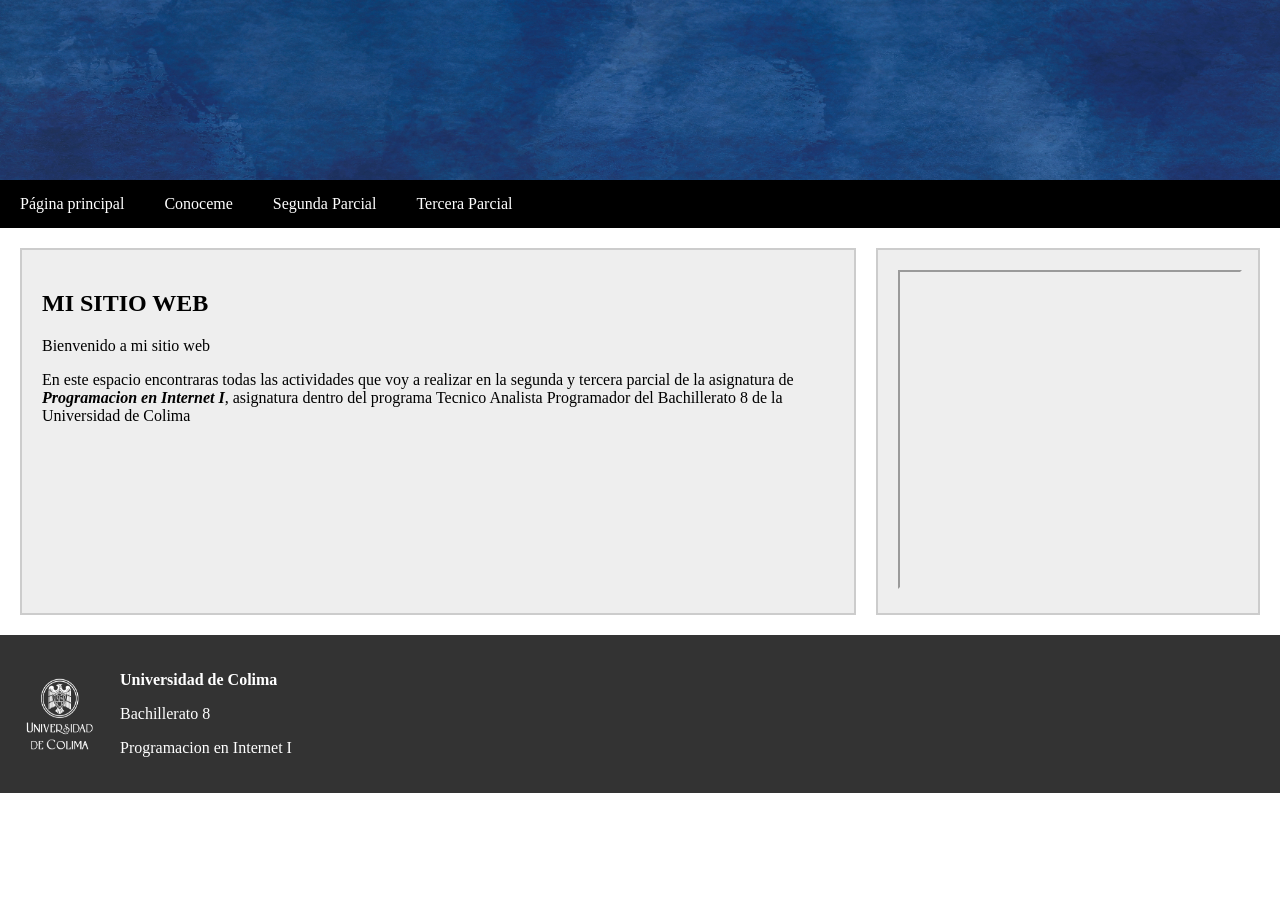
==== index.html @ 5aa14bcb "Add files via upload la actividad 5 de progra" ====
<!DOCTYPE html>
<html lang="es">
<head>
    <meta charset="UTF-8">
    <title>Mi sitio web</title>
    <!--Hacemos referencia a los estilos de mi pagina-->
    <link rel="stylesheet" href="estilos.css">
</head>
<body>
    <header><img src="fondo.jpg"></header>
    
    <nav>    
        <ul>
            <li><a href="index.html">Página principal</a></li>
            <li><a href="#">Conoceme</a>
                <ul>
                    <li><a href="informacion.html">Informacion personal</a></li>
                    <li><a href="pasatiempos.html">Pasatiempos</a></li>
                </ul>
            </li>
            <li><a href="#">Segunda Parcial</a>
                <ul>
                    <li><a href="practica1.html">Práctica uno</a></li>
                    <li><a href="posiciones.html">Posiciones</a></li>
                    <li><a href="mundodigital.html">Mi mundo digital</a></li>
                </ul>
            </li>
            <li><a href="#">Tercera Parcial</a>
                <ul>
                    <li><a href="#">Práctica uno</a></li>
                </ul>
            </li>
        </ul>
    </nav>

    <section>
        <aside class="principal">
            <h2>MI SITIO WEB</h2>
            <p>Bienvenido a mi sitio web</p>
            <p>En este espacio encontraras todas las actividades que voy a
                 realizar en la segunda y tercera parcial de la asignatura de
                <b><i>Programacion en Internet I</i></b>, asignatura dentro
                 del programa Tecnico Analista Programador del Bachillerato 8
                de la Universidad de Colima
            </p>
        </aside>
        
        <aside class="secundario"> 
            <!-- En casa ir a un video de youtube, compartir, insertar, copiar codigo y pegar aca -->
            <iframe
             width="100%" 
             height="315" 
             src="https://www.youtube.com/embed/97UgS26sH98?si=KiZSGdTbq4wLsojP"
             title="Video de youtube"
             allowfullscreen>
            </iframe>
        </aside>
    </section>

    <footer>
        <img src="logobachi.png">
        <div>
            <p><strong>Universidad de Colima</strong></p>
            <p>Bachillerato 8</p>
            <p>Programacion en Internet I</p>
        </div>
    </footer>
</body>
</html>
---- estilos.css ----
/* Estilos Generales */
body{
    margin:0;
}
/* Estilos del encabezado*/
header{
    width: 100%;
    height: 180px;
}
header img{
    width: 100%;
    height: 180px;
    object-fit: cover;
    }
    /* Estilos del menu */
    nav{
        background-color: #000000;
    }
    nav ul{
        list-style: none;
        margin: 0;
        padding: 0;
    }
    nav > ul{
        display: flex;
    }
    nav li{
        position: relative;
    }
    nav a{
        display: block;
        color: white;
        text-decoration: none;
        padding: 15px 20px;
    }
    nav a:hover{
        background-color:#050000;
    }
    /* Estilos del submenu*/
    nav li ul{
        display: none;
        position: absolute;
        background-color: #050000;
        min-width: 180px;
    }
    nav li:hover ul{
        display: block;
    }
    /* Estilos del pie de pagina */
    footer{
        background-color: #333;
        color: white;
        display: flex;
        align-items: center;
        padding: 20px; 
    }
    footer img{
        width: 80px;
        height: 80px;
        margin-right: 20px;
    }
    /* Estilos para el cuerpo de la pagina*/
    section{
        display: flex;
        gap: 20px;
        padding: 20px;
        min-width: 350px;
    }
    .principal{
        width: 70%;
        background-color: #eeeeee;
        padding: 20px;
        border: 2px solid #cccccc;
    }
    .secundario{
        width: 30%;
        background-color: #eeeeee;
        padding: 20px;
        border: 2px solid #cccccc;
    }
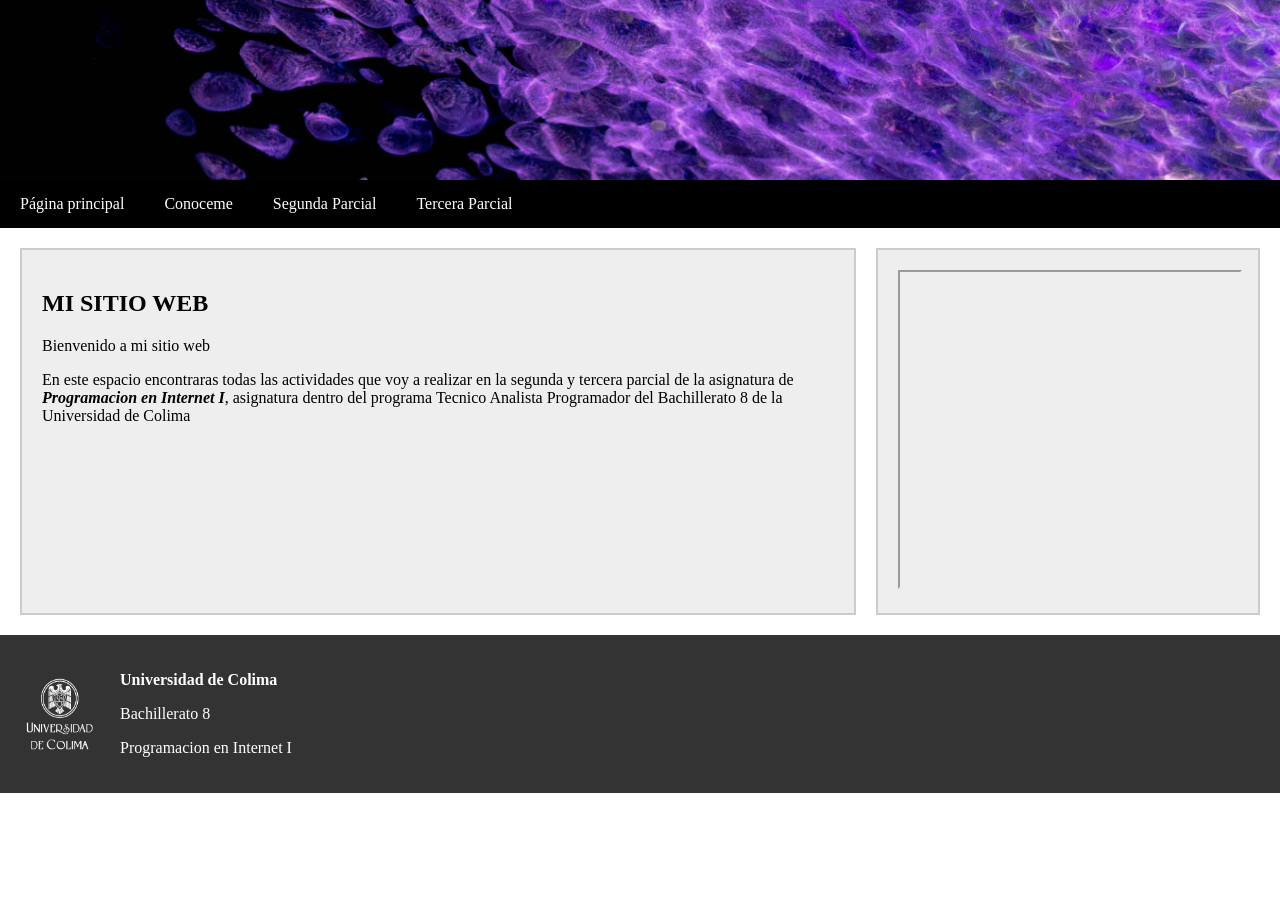
==== commit bc7d62dd: "Update index.html" ====
--- a/index.html
+++ b/index.html
@@ -21,7 +21,7 @@
             <li><a href="#">Segunda Parcial</a>
                 <ul>
                     <li><a href="practica1.html">Práctica uno</a></li>
-                    <li><a href="posiciones.html">Posiciones</a></li>
+                    <li><a href="posiciones.html">Práctica de posiciones</a></li>
                     <li><a href="mundodigital.html">Mi mundo digital</a></li>
                 </ul>
             </li>
@@ -66,4 +66,4 @@
         </div>
     </footer>
 </body>
-</html>+</html>
